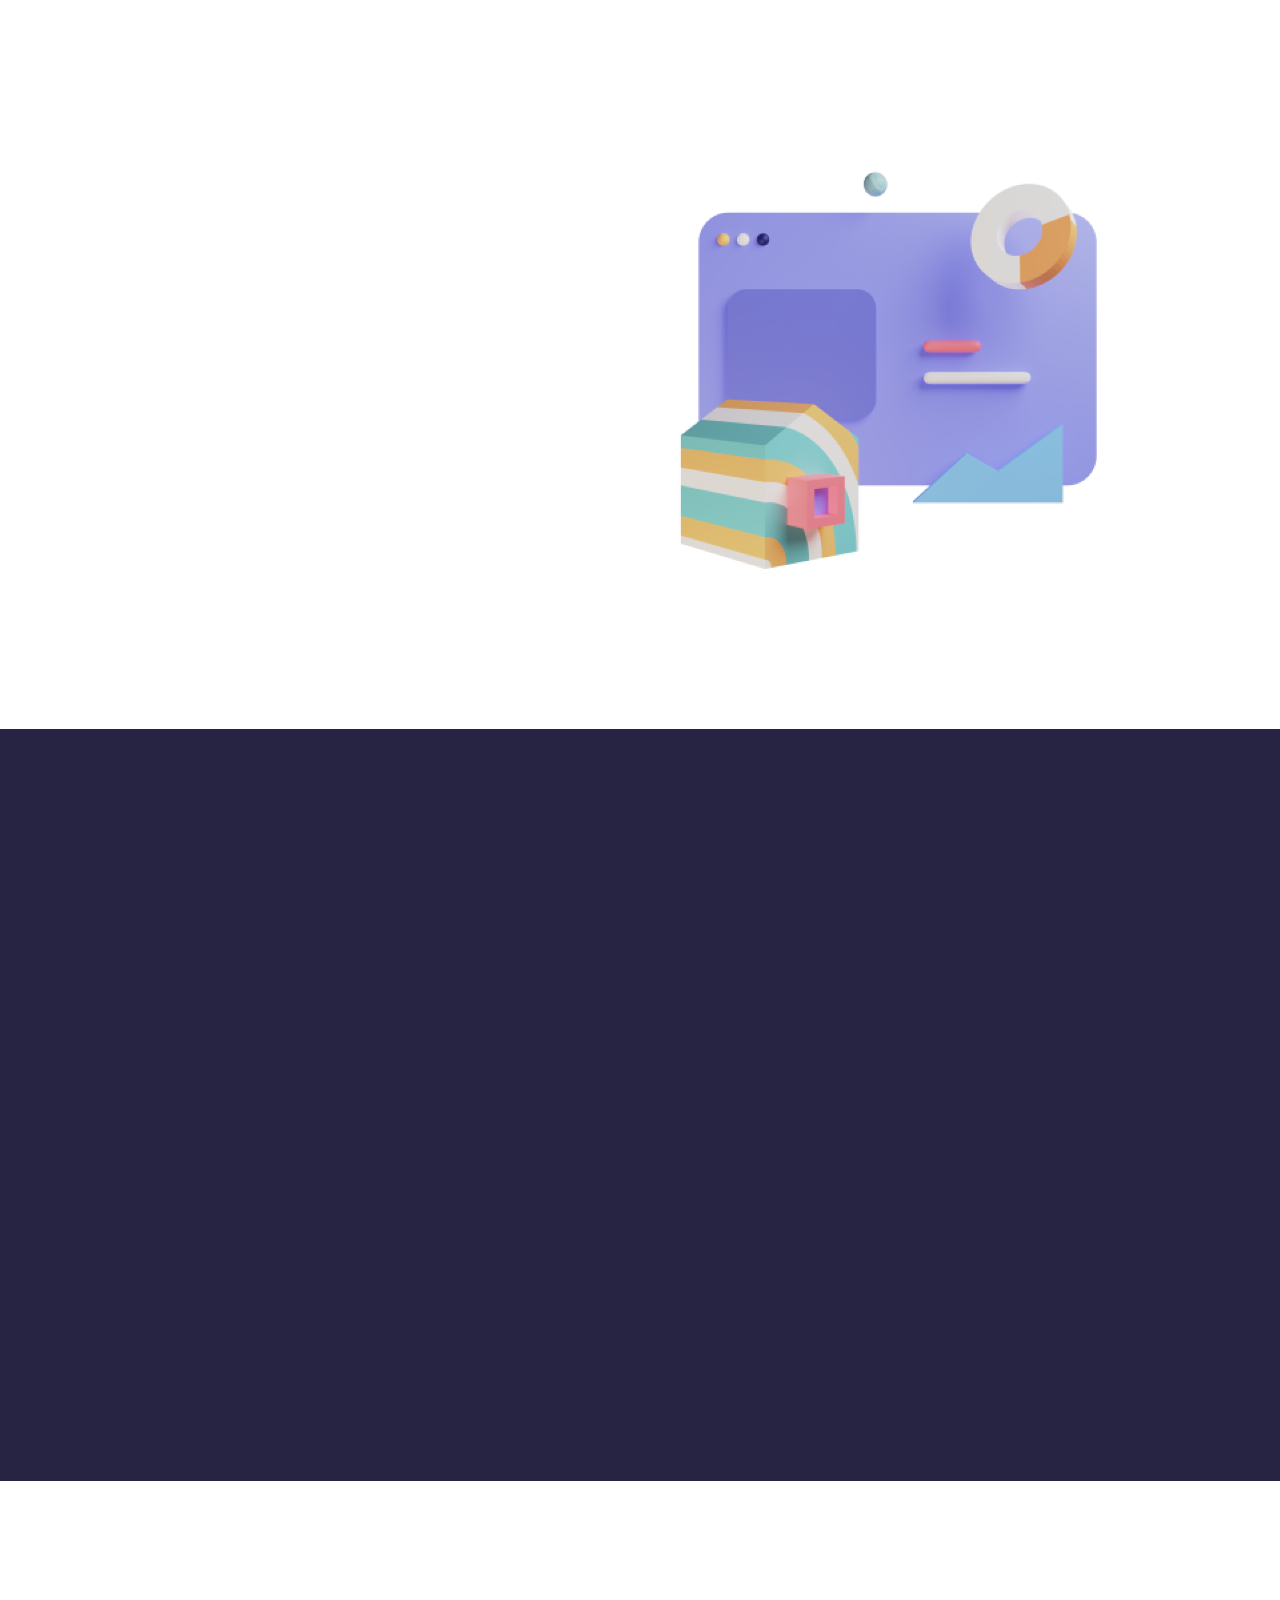
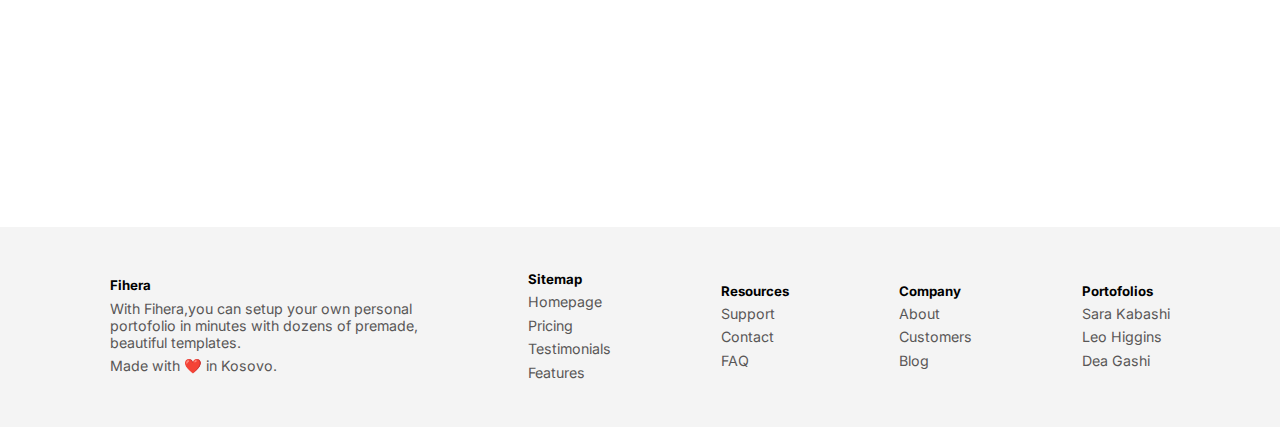
==== index.html @ 13989771 "Added new files" ====
<!DOCTYPE html>
<html lang="en">
<head>
    <meta charset="UTF-8">
    <meta http-equiv="X-UA-Compatible" content="IE=edge">
    <meta name="viewport" content="width=device-width, initial-scale=1.0">
    <title>Fihera</title>
    <link rel="stylesheet" href="style.css">
    <link rel="preconnect" href="https://fonts.googleapis.com">
<link rel="preconnect" href="https://fonts.gstatic.com" crossorigin>
<link href="https://fonts.googleapis.com/css2?family=Inter:wght@300;400;700&display=swap" rel="stylesheet">
<link href='https://unpkg.com/boxicons@2.0.7/css/boxicons.min.css' rel='stylesheet'>
<link  href="https://cdnjs.cloudflare.com/ajax/libs/gsap/3.7.1/gsap.min.js">
<link rel="stylesheet" href="https://unpkg.com/aos@next/dist/aos.css" />
</head>
<body>
    <nav class="nav">
        
        <ul>
            <a href="#" class="logo">Fihera</a>
            <div class="padding-div">
           <li class="community"> Community</li>
           <li class="pricing">Pricing</li>
           <li class="features">Features</li>
        </div>
        <div class="login-div">
         <li class="sign-in">Sign in</li>
        <a href="index2.html"> <button class="get-started__1">Sign up</button></a>
        </div>
        <div class="hamburger">
           <img src="assets/Hamburger Menu.svg" alt="">
        </div>
        </ul>
    </nav>
   <div class="section-1">
       <div class="information-div">
           <div class="star-div">
         <div class="star-images">
             <img src="assets/star.svg" alt="">
             <img src="assets/star.svg" alt="">
             <img src="assets/star.svg" alt="">
             <img src="assets/star.svg" alt="">
             <img src="assets/star.svg" alt="">
         </div>
         <div class="star-information">
            <h5>Rated 4.8/5 (243 reviews)</h4>

        </div>
    </div>
        <div class="header-div">
            <h1>Create your portofolio <br>
          in minutes.</h1>
         </div>
         <div class="p-div">
             <h5>With Fihera, you can setup your own personal 
                 portofolio in minutes <br> with dozens of premade, beautiful templates.
             </h5>
         </div>
         <div class="link-div">
             <button> Start Free Trial</button>
             <a href="#">View Examples</a>
         </div>
         <div class="tick-div">
         <div class="first-tick">
             <img src="assets/Checkmark.svg" alt="">
             <p>No credit required</p>
         </div>
         <div class="second-tick">
            <img src="assets/Checkmark.svg" alt="">
            <p>10 Free Templates</p>
        </div>
        </div>
       </div>
      
       <div class="img-div">
           <img src="Assets/Other 19.png" alt="">
       </div>
   </div>
   <div class="section-2">
    <div class="text-part" data-aos="fade-in">
        <p> Why Fihera?</p>
        <h3>A good portofolio means
            good <br> employability.
        </h3>
    </div>
    <div class="card-section">
    <div class="card-1" data-aos="fade-in">
        <img src="assets/time.svg" alt="">
        <h5>Build in minutes</h5>
        <p>With a selection of 
            premade templates, <br> you
            can build out a portofolio in less
            than <br> 10 minutes.
        </p>
    </div>
    <div class="card-1" data-aos="fade-in" 
    data-aos-offset="220">
        <img src="assets/code.svg"  alt="">
        <h5>Add Custom CSS</h5>
        <p>Customize your personal portofolio even <br>
            more with the ability to add your own <br>
            custom CSS styles.
        </p>
    </div>
    <div class="card-1" data-aos="fade-in" data-aos-offset="260"  >
        <img src="assets/allSizes.svg" alt="">
        <h5>Responsive</h5>
        <p> All Fihera templates are fully responsive to<br>
ensure the experience is seemless <br>
across all devices.
        </p>
    </div>
</div>
</div>
   <div class="section-3">
       <div class="wrapper" data-aos="fade-in" data-aos-offset="230">
         <div class="info-div">
             <h1> Diversify your portofolio.</h1>
             <p> Create an even more impressive 
                 portofolio by <br> creating case studies
                 for your projects. Simply <br> follow
                 our step-by-step guide.
             </p>
             <button class="st-fr-tr"> Start Free Trial</button>
         </div> 
         <div class="thirdimg-box">
             <img src="assets/Page Image.png" alt="">
         </div> 
       </div>
   </div>
   <div class="section-4">
  
       <div class="portofolio-card" id="portofolio-1"  data-aos="fade-right"    data-aos-easing="ease">
 
           <div class="first-part">
           <div class="profile-div">
             <img src="assets/User Avatar.svg" alt="">
           </div>
           <div class="name-div">
              <h5>Sara Kabashi</h5>
              <p>$100k in revenue</p>
           </div>
        </div>
           <div class="info__div">
               <p>Setting up my portofolio with Fihera 
                   took no <br> more than 100 minutes.
                   Since then, my <br> portofolio 
                   has attracted a lot of clients and <br>
                   made more than $100k.
               </p>
               <button>View Sara's Portofolio</button>
           </div>
       
    </div>
    <div class="portofolio-card" id="portofolio-2" data-aos="fade-right" data-aos-offset="240" >

        <div class="first-part">
        <div class="profile-div">
          <img src="assets/User Avatar 2.svg" alt="">
        </div>
        <div class="name-div">
           <h5>Leo Higgins</h5>
           <p>$20k in revenue</p>
        </div>
     </div>
        <div class="info__div">
            <p> I have been getting A LOT of leads ever <br>
                since I used Fihera's premade templates, <br>
                now I just need to work on my case studies <br>
                and I'll be ready to go!
            </p>
            <button>View Leo's Portofolio</button>
        </div>
     </div>
     <div class="portofolio-card" id="portofolio-3" data-aos="fade-right" data-aos-offset="285">

        <div class="first-part">
        <div class="profile-div">
          <img src="assets/User Avatar 32.svg" alt="">
        </div>
        <div class="name-div">
           <h5>Dea Gashi</h5>
           <p>$30k in revenue</p>
        </div>
     </div>
        <div class="info__div">
            <p> I only just started freelancing this year
                <br> and I have already made <br> more 
                than I ever made in my <br> full-time job. The templates are <br>
                just so amazing.
            </p>
            <button>View Dea's Portofolio</button>
        </div>
    </div>
</div>
   <footer>
           <div class="footer-col">
               <h5>Fihera</h5>
               <p>With Fihera,you can 
                   setup your own personal <br>
                   portofolio in minutes with dozens of premade,<br>
                   beautiful templates.
               </p>
               <p class="footer-p">Made with ❤️ in Kosovo.</p>
           </div>
           <div class="footer-col">
            <h5>Sitemap</h5>
            <p>Homepage</p>
            <p>Pricing</p>
            <p>Testimonials</p>
            <p>Features</p>
        </div>
        <div class="footer-col">
            <h5>Resources</h5>
            <p>Support</p>
            <p>Contact</p>
            <p>FAQ</p>
            
        </div>
        <div class="footer-col">
            <h5>Company</h5>
            <p>About</p>
            <p>Customers</p>
            <p>Blog</p>
            
        </div>
        <div class="footer-col">
            <h5>Portofolios</h5>
            <p>Sara Kabashi</p>
            <p>Leo Higgins</p>
            <p>Dea Gashi</p>
            
        </div>
   </footer>
   <script src="https://cdnjs.cloudflare.com/ajax/libs/gsap/3.7.1/gsap.min.js"></script>
   <script src="https://unpkg.com/aos@next/dist/aos.js"></script>
   <script>
       AOS.init();
      gsap.from('.star-div',{
          opacity:0,
          x:-5,
          delay:1.2,
          duration:1,
        
      })
      gsap.from('.header-div',{
          opacity:0,
          y:-10,
          duration:1.5,
        delay:1.5,     })
        gsap.from('.p-div',{
opacity:0,
y:-5,
duration:1.2,
delay:1.8,

        })
        gsap.from('.link-div button',{
            opacity:0,
            y:-5,
            duration:1,
            delay:2,
        })
        gsap.from('.link-div a',{
            opacity:0,
            y:-6,
            duration:1,
            delay:2.2,
        })
        gsap.from('.first-tick',{
            opacity:0,
            x:-5,
            duration:1,
            delay:2.4,
        })
        gsap.from('.second-tick',{
            opacity:0,
            x:5,
            duration:1,
            delay:2.6,
        })
        gsap.from('nav',{
            opacity:0,
            y:-5,
            duration:1,
            delay:2.7,
        })
   </script>
</body>
</html>
---- style.css ----
* {
  margin: 0;
  padding: 0;
  -webkit-box-sizing: border-box;
          box-sizing: border-box;
  font-family: 'Inter', sans-serif;
}

body {
  overflow-x: hidden;
}

nav {
  background: #FFFFFF;
}

ul {
  display: -webkit-box;
  display: -ms-flexbox;
  display: flex;
  -webkit-box-align: center;
      -ms-flex-align: center;
          align-items: center;
  -webkit-box-pack: justify;
      -ms-flex-pack: justify;
          justify-content: space-between;
  padding: 2rem 6rem;
}

nav ul li {
  list-style: none;
}

nav a {
  text-decoration: none;
  color: #272343;
}

nav ul li a {
  color: #272343;
}

.hamburger {
  display: none;
}

.get-started__1 {
  background-color: #BAE8E8;
  display: inline-block;
  width: 90px;
  height: 45px;
  border-radius: 4px;
  color: #272343;
  outline: none;
  border: none;
  font-weight: 600;
  cursor: pointer;
  -webkit-transition: 0.3s;
  transition: 0.3s;
}

.logo {
  font-weight: 600;
  -webkit-transition: 0.3s;
  transition: 0.3s;
  cursor: pointer;
}

.logo:hover {
  color: #003757;
}

.padding-div {
  display: -webkit-box;
  display: -ms-flexbox;
  display: flex;
  -webkit-box-pack: center;
      -ms-flex-pack: center;
          justify-content: center;
}

.padding-div li {
  padding: 0 1rem;
}

.login-div {
  display: -webkit-box;
  display: -ms-flexbox;
  display: flex;
  -webkit-box-orient: horizontal;
  -webkit-box-direction: normal;
      -ms-flex-direction: row;
          flex-direction: row;
}

.sign-in {
  padding-top: 0.8rem;
  padding-right: 1rem;
  font-weight: 400;
  font-size: 0.96rem;
  -webkit-transition: 0.3s;
  transition: 0.3s;
  cursor: pointer;
}

.pricing {
  font-size: 0.96rem;
  -webkit-transition: 0.3s;
  transition: 0.3s;
  cursor: pointer;
}

.community {
  font-size: 0.96rem;
  -webkit-transition: 0.3s;
  transition: 0.3s;
  cursor: pointer;
}

.features {
  font-size: 0.96rem;
  -webkit-transition: 0.3s;
  transition: 0.3s;
  cursor: pointer;
}

@media only screen and (max-width: 1175px) {
  ul {
    padding: 2rem 7rem;
  }
}

@media screen and (max-width: 1110px) {
  ul {
    padding: 2rem 5rem;
  }
  .first-information {
    padding-left: 5rem;
  }
  .image-holder {
    padding-right: 5rem;
  }
}

@media screen and (max-width: 916px) {
  ul {
    padding: 2rem 3rem;
  }
}

@media screen and (max-width: 793px) {
  ul {
    padding: 2rem 1rem;
  }
}

@media screen and (max-width: 375px) {
  body {
    overflow-x: hidden;
  }
  nav {
    width: 100vw;
  }
  .community {
    display: none;
  }
  .pricing {
    display: none;
  }
  .features {
    display: none;
  }
  .get-started__1 {
    display: none;
  }
  .sign-in {
    display: none;
  }
  .logo {
    font-size: 1.3rem;
  }
  .hamburger {
    display: inline-block;
  }
  ul {
    padding: 2rem 2.5rem;
  }
}

.section-1 {
  display: -webkit-box;
  display: -ms-flexbox;
  display: flex;
  -webkit-box-orient: horizontal;
  -webkit-box-direction: normal;
      -ms-flex-direction: row;
          flex-direction: row;
  -webkit-box-pack: space-evenly;
      -ms-flex-pack: space-evenly;
          justify-content: space-evenly;
  -webkit-box-align: center;
      -ms-flex-align: center;
          align-items: center;
  background-color: #FFFFFF;
  width: 100%;
  height: 620px;
  padding: 0rem 8rem;
  padding-bottom: 7rem;
}

.information-div {
  display: -webkit-box;
  display: -ms-flexbox;
  display: flex;
  -webkit-box-orient: vertical;
  -webkit-box-direction: normal;
      -ms-flex-direction: column;
          flex-direction: column;
  -webkit-box-pack: justify;
      -ms-flex-pack: justify;
          justify-content: space-between;
  -webkit-box-align: start;
      -ms-flex-align: start;
          align-items: flex-start;
}

.img-div {
  display: -webkit-box;
  display: -ms-flexbox;
  display: flex;
  -webkit-box-pack: center;
      -ms-flex-pack: center;
          justify-content: center;
}

.img-div img {
  width: 500px;
  height: 500px;
  -webkit-animation-name: imganimation;
          animation-name: imganimation;
  -webkit-animation-duration: 1.5s;
          animation-duration: 1.5s;
}

@-webkit-keyframes imganimation {
  from {
    -webkit-transform: translateY(15px);
            transform: translateY(15px);
    opacity: 0;
  }
  to {
    -webkit-transform: translateY(0px);
            transform: translateY(0px);
    opacity: 1;
  }
}

@keyframes imganimation {
  from {
    -webkit-transform: translateY(15px);
            transform: translateY(15px);
    opacity: 0;
  }
  to {
    -webkit-transform: translateY(0px);
            transform: translateY(0px);
    opacity: 1;
  }
}

.star-div {
  display: -webkit-box;
  display: -ms-flexbox;
  display: flex;
  -webkit-box-orient: horizontal;
  -webkit-box-direction: normal;
      -ms-flex-direction: row;
          flex-direction: row;
  -webkit-box-align: center;
      -ms-flex-align: center;
          align-items: center;
  opacity: 1;
}

.star-images {
  display: -webkit-box;
  display: -ms-flexbox;
  display: flex;
  -webkit-box-orient: horizontal;
  -webkit-box-direction: normal;
      -ms-flex-direction: row;
          flex-direction: row;
}

.star-images img {
  padding: 0rem 0.2rem;
  width: 20px;
}

.star-information {
  display: -webkit-box;
  display: -ms-flexbox;
  display: flex;
  -webkit-box-orient: horizontal;
  -webkit-box-direction: normal;
      -ms-flex-direction: row;
          flex-direction: row;
  -ms-flex-wrap: nowrap;
      flex-wrap: nowrap;
}

.star-information h5 {
  color: #595757;
  font-weight: 500;
}

.p-div {
  display: -webkit-box;
  display: -ms-flexbox;
  display: flex;
  color: #8a8a8a;
  padding-top: 0.5rem;
}

.p-div h5 {
  font-weight: 400;
}

.link-div {
  display: -webkit-box;
  display: -ms-flexbox;
  display: flex;
  -webkit-box-orient: horizontal;
  -webkit-box-direction: normal;
      -ms-flex-direction: row;
          flex-direction: row;
  -webkit-box-pack: justify;
      -ms-flex-pack: justify;
          justify-content: space-between;
  -webkit-box-align: center;
      -ms-flex-align: center;
          align-items: center;
  padding: 1rem 0rem;
}

.link-div a {
  padding: 0rem 1.5rem;
  font-size: 0.89rem;
}

.link-div button {
  background-color: #BAE8E8;
  display: inline-block;
  width: 140px;
  height: 45px;
  border-radius: 4px;
  color: #272343;
  outline: none;
  border: none;
  font-weight: 600;
  cursor: pointer;
  -webkit-transition: 0.3s;
  transition: 0.3s;
}

.link-div a {
  color: #272343;
  font-weight: 550;
}

.tick-div {
  display: -webkit-box;
  display: -ms-flexbox;
  display: flex;
}

.tick-div p {
  color: #8a8a8a;
  font-weight: 400;
  font-size: 0.89rem;
}

.first-tick {
  display: -webkit-box;
  display: -ms-flexbox;
  display: flex;
  -webkit-box-orient: horizontal;
  -webkit-box-direction: normal;
      -ms-flex-direction: row;
          flex-direction: row;
}

.first-tick p {
  padding: 0rem 0.5rem;
}

.second-tick {
  display: -webkit-box;
  display: -ms-flexbox;
  display: flex;
  -webkit-box-orient: horizontal;
  -webkit-box-direction: normal;
      -ms-flex-direction: row;
          flex-direction: row;
}

.second-tick p {
  padding: 0rem 0.5rem;
}

.tick-div img {
  width: 15px;
}

.header-div h1 {
  font-size: 3rem;
  padding-top: 0.5rem;
}

@media screen and (max-width: 1089px) {
  .section-1 {
    padding: 0rem 6rem;
    position: relative;
    padding-bottom: 8rem;
  }
}

@media screen and (max-width: 991px) {
  .section-1 {
    padding: 0rem 4em;
    padding-bottom: 8rem;
  }
}

@media screen and (max-width: 901px) {
  .section-1 {
    padding: 0rem 2em;
    padding-bottom: 8rem;
  }
}

@media screen and (max-width: 887px) {
  .section-1 {
    padding: 0rem 2rem;
    padding-bottom: 8rem;
  }
  .img-div img {
    width: 400px;
  }
  .information-div {
    -webkit-transform: scale(0.8);
            transform: scale(0.8);
  }
}

.section-2 {
  display: -webkit-box;
  display: -ms-flexbox;
  display: flex;
  -webkit-box-orient: horizontal;
  -webkit-box-direction: normal;
      -ms-flex-direction: row;
          flex-direction: row;
  -webkit-box-pack: start;
      -ms-flex-pack: start;
          justify-content: flex-start;
  -webkit-box-align: start;
      -ms-flex-align: start;
          align-items: flex-start;
  display: block;
  padding: 4rem 7rem;
  background: #272343;
}

.text-part {
  display: -webkit-box;
  display: -ms-flexbox;
  display: flex;
  -webkit-box-pack: start;
      -ms-flex-pack: start;
          justify-content: flex-start;
  -webkit-box-align: start;
      -ms-flex-align: start;
          align-items: flex-start;
  -webkit-box-orient: vertical;
  -webkit-box-direction: normal;
      -ms-flex-direction: column;
          flex-direction: column;
}

.text-part p {
  font-weight: 600;
  color: #BAE8E8;
}

.text-part h3 {
  padding-top: 0.7rem;
  font-size: 1.7rem;
  color: #fff;
}

.card-1 {
  display: -webkit-box;
  display: -ms-flexbox;
  display: flex;
  -webkit-box-orient: vertical;
  -webkit-box-direction: normal;
      -ms-flex-direction: column;
          flex-direction: column;
  -webkit-box-pack: start;
      -ms-flex-pack: start;
          justify-content: flex-start;
}

.card-section {
  display: -webkit-box;
  display: -ms-flexbox;
  display: flex;
  -webkit-box-orient: horizontal;
  -webkit-box-direction: normal;
      -ms-flex-direction: row;
          flex-direction: row;
  -webkit-box-pack: start;
      -ms-flex-pack: start;
          justify-content: flex-start;
  -webkit-box-align: center;
      -ms-flex-align: center;
          align-items: center;
  padding-top: 2rem;
}

.card-1 img {
  width: 30px;
}

.card-1 h5 {
  padding-top: 0.5rem;
  color: #BAE8E8;
}

.card-1 p {
  padding-top: 0.7rem;
  color: #8a8a8a;
}

.card-section div {
  padding: 0rem 1rem;
}

.section-3 {
  display: -webkit-box;
  display: -ms-flexbox;
  display: flex;
  -webkit-box-orient: horizontal;
  -webkit-box-direction: normal;
      -ms-flex-direction: row;
          flex-direction: row;
  -webkit-box-pack: center;
      -ms-flex-pack: center;
          justify-content: center;
  -webkit-box-align: center;
      -ms-flex-align: center;
          align-items: center;
  background: #272343;
}

.wrapper {
  display: -webkit-box;
  display: -ms-flexbox;
  display: flex;
  -webkit-box-orient: horizontal;
  -webkit-box-direction: normal;
      -ms-flex-direction: row;
          flex-direction: row;
  background: #BAE8E8;
  width: 1100px;
  border-radius: 8px;
  height: 400px;
  -webkit-box-pack: justify;
      -ms-flex-pack: justify;
          justify-content: space-between;
  -webkit-box-align: center;
      -ms-flex-align: center;
          align-items: center;
  color: #272343;
  overflow: hidden;
}

.info-div {
  display: -webkit-box;
  display: -ms-flexbox;
  display: flex;
  -webkit-box-orient: vertical;
  -webkit-box-direction: normal;
      -ms-flex-direction: column;
          flex-direction: column;
  padding-left: 4rem;
}

.info-div p {
  padding-top: 0.7rem;
  color: #272343;
  font-weight: 300;
}

.info-div button {
  width: 130px;
  height: 45px;
  background: #272343;
  outline: none;
  border: none;
  border-radius: 3px;
  color: #BAE8E8;
  font-weight: 600;
  letter-spacing: 0.1px;
  margin-top: 0.7rem;
}

.thirdimg-box {
  padding-top: 2rem;
  padding-right: 4rem;
}

.thirdimg-box img {
  width: 500px;
}

.section-4 {
  display: -webkit-box;
  display: -ms-flexbox;
  display: flex;
  -webkit-box-orient: horizontal;
  -webkit-box-direction: normal;
      -ms-flex-direction: row;
          flex-direction: row;
  -webkit-box-align: center;
      -ms-flex-align: center;
          align-items: center;
  -webkit-box-pack: start;
      -ms-flex-pack: start;
          justify-content: flex-start;
  padding: 3rem 12rem;
  overflow-x: scroll;
}

.portofolio-card {
  display: -webkit-box;
  display: -ms-flexbox;
  display: flex;
  -webkit-box-orient: vertical;
  -webkit-box-direction: normal;
      -ms-flex-direction: column;
          flex-direction: column;
  -webkit-box-align: center;
      -ms-flex-align: center;
          align-items: center;
  -webkit-box-pack: start;
      -ms-flex-pack: start;
          justify-content: flex-start;
  border: 1px solid #ebebeb;
  width: 340px;
  height: 250px;
  border-radius: 4px;
  padding: 0rem 8rem;
}

.first-part {
  display: -webkit-box;
  display: -ms-flexbox;
  display: flex;
  -webkit-box-orient: horizontal;
  -webkit-box-direction: normal;
      -ms-flex-direction: row;
          flex-direction: row;
  -ms-flex-wrap: nowrap;
      flex-wrap: nowrap;
  padding-top: 0.5rem;
  padding-right: 7rem;
}

.name-div {
  display: -webkit-box;
  display: -ms-flexbox;
  display: flex;
  -webkit-box-orient: vertical;
  -webkit-box-direction: normal;
      -ms-flex-direction: column;
          flex-direction: column;
  padding: 0.4rem 0.6rem;
}

.name-div h5 {
  color: #272343;
}

.name-div p {
  font-size: 0.89rem;
}

.info__div {
  display: -webkit-box;
  display: -ms-flexbox;
  display: flex;
  -webkit-box-orient: vertical;
  -webkit-box-direction: normal;
      -ms-flex-direction: column;
          flex-direction: column;
  -webkit-transform: translateY(0px);
          transform: translateY(0px);
}

.info__div p {
  font-size: 0.94rem;
}

.info__div button {
  width: 300px;
  height: 45px;
  background-color: #fff;
  border: 1px solid #ebebeb;
  color: #272343;
  font-weight: 600;
  border-radius: 4px;
  -webkit-transition: 0.3s;
  transition: 0.3s;
  cursor: pointer;
  -webkit-transform: translateY(12px);
          transform: translateY(12px);
}

.info__div button:hover {
  background: #BAE8E8;
  color: #272343;
  border: 1px solid #BAE8E8;
}

.portofolio-card {
  padding: 0.4rem 1rem;
}

#portofolio-1 p {
  font-size: 0.94rem;
  padding-bottom: -6rem;
}

#portofolio-1, #portofolio-2,
#portofolio-3 {
  margin-right: 1rem;
}

@media screen and (max-width: 1234px) {
  .section-4 {
    padding: 3rem 5rem;
  }
}

@media screen and (max-width: 1117px) {
  .wrapper {
    -webkit-transform: scale(0.8);
            transform: scale(0.8);
  }
  .section-4 {
    -webkit-transform: scale(0.9);
            transform: scale(0.9);
    padding: 3rem 3rem;
  }
}

@media screen and (max-width: 1030px) {
  .section-4 {
    -webkit-box-orient: vertical;
    -webkit-box-direction: normal;
        -ms-flex-direction: column;
            flex-direction: column;
    -webkit-transform: scale(1.1);
            transform: scale(1.1);
  }
  #portofolio-1, #portofolio-2,
  #portofolio-3 {
    margin-top: 1rem;
  }
}

@media screen and (max-width: 887px) {
  .img-div img {
    width: 460px;
    -webkit-transform: scale(0.85);
            transform: scale(0.85);
  }
}

@media screen and (max-width: 821px) {
  .wrapper {
    -webkit-transform: scale(0.9);
            transform: scale(0.9);
  }
  .info-div {
    padding-left: 1rem;
  }
  .thirdimg-box {
    padding-right: 1rem;
    padding-top: 6rem;
  }
  .thirdimg-box img {
    width: 430px;
  }
}

footer {
  background: #f4f4f4;
  display: -webkit-box;
  display: -ms-flexbox;
  display: flex;
  -webkit-box-orient: horizontal;
  -webkit-box-direction: normal;
      -ms-flex-direction: row;
          flex-direction: row;
  -webkit-box-pack: space-evenly;
      -ms-flex-pack: space-evenly;
          justify-content: space-evenly;
  height: 200px;
  -webkit-box-align: center;
      -ms-flex-align: center;
          align-items: center;
}

.footer-col {
  display: -webkit-box;
  display: -ms-flexbox;
  display: flex;
  -webkit-box-orient: vertical;
  -webkit-box-direction: normal;
      -ms-flex-direction: column;
          flex-direction: column;
  -webkit-box-pack: space-evenly;
      -ms-flex-pack: space-evenly;
          justify-content: space-evenly;
  -webkit-box-align: start;
      -ms-flex-align: start;
          align-items: flex-start;
}

.footer-col p {
  padding: 0.2rem 0rem;
  color: #595757;
  font-size: 0.89rem;
}

.footer-col h5 {
  padding-bottom: 0.2rem;
}

.footer-p {
  padding-top: 0.8rem;
}

@media screen and (max-width: 768px) {
  .section-1 {
    -webkit-box-orient: vertical;
    -webkit-box-direction: reverse;
        -ms-flex-direction: column-reverse;
            flex-direction: column-reverse;
    padding: 2rem 0rem;
  }
  .img-div img {
    width: 400px;
    height: auto;
  }
  .information-div {
    -webkit-transform: scale(0.7);
            transform: scale(0.7);
  }
  .card-section {
    -webkit-box-orient: vertical;
    -webkit-box-direction: normal;
        -ms-flex-direction: column;
            flex-direction: column;
    -webkit-box-pack: start;
        -ms-flex-pack: start;
            justify-content: flex-start;
    -webkit-box-align: start;
        -ms-flex-align: start;
            align-items: flex-start;
  }
  .card-section div {
    padding: 1rem 0rem;
  }
  .wrapper {
    -webkit-box-orient: vertical;
    -webkit-box-direction: normal;
        -ms-flex-direction: column;
            flex-direction: column;
    height: 600px;
    width: 600px;
    padding: 2rem 0rem;
  }
  footer {
    -webkit-box-orient: vertical;
    -webkit-box-direction: normal;
        -ms-flex-direction: column;
            flex-direction: column;
    -webkit-box-pack: start;
        -ms-flex-pack: start;
            justify-content: flex-start;
    -webkit-box-align: start;
        -ms-flex-align: start;
            align-items: flex-start;
    height: 700px;
    padding: 2rem 4rem;
  }
  .footer-col {
    padding: 1rem 0rem;
  }
}

@media screen and (max-width: 414px) {
  body {
    overflow-x: hidden;
  }
  .community {
    display: none;
  }
  .pricing {
    display: none;
  }
  .features {
    display: none;
  }
  .get-started__1 {
    display: none;
  }
  .sign-in {
    display: none;
  }
  .logo {
    font-size: 1.3rem;
  }
  .hamburger {
    display: inline-block;
  }
  ul {
    padding: 2rem 2.5rem;
  }
}

@media screen and (max-width: 375px) {
  body {
    overflow-x: hidden;
    max-width: 375px;
  }
  .header-div h1 {
    font-size: 2.7rem;
  }
  .img-div img {
    width: 320px;
    height: auto;
    display: inline-block;
  }
  .img-div {
    margin-bottom: -3rem;
  }
  .star-div {
    display: none;
  }
  .p-div h5 {
    font-size: 1.3rem;
  }
  .link-div {
    -webkit-box-orient: vertical;
    -webkit-box-direction: normal;
        -ms-flex-direction: column;
            flex-direction: column;
    padding-top: 1rem;
  }
  .link-div a {
    padding: 0.5rem 2rem;
    font-size: 1.3rem;
  }
  .link-div button {
    width: 400px;
    height: 60px;
    font-size: 1.3rem;
  }
  .section-1 {
    height: 718px;
    padding-bottom: 1rem;
    overflow: hidden;
  }
  .tick-div {
    -webkit-box-orient: vertical;
    -webkit-box-direction: normal;
        -ms-flex-direction: column;
            flex-direction: column;
  }
  .tick-div p {
    font-size: 1.3rem;
  }
  .tick-div img {
    width: 25px;
  }
  .second-tick {
    padding-top: 0.89rem;
  }
  .information-div {
    padding-bottom: 4rem;
  }
  .section-2 {
    -webkit-box-align: start;
        -ms-flex-align: start;
            align-items: flex-start;
    -webkit-box-pack: start;
        -ms-flex-pack: start;
            justify-content: flex-start;
    padding: 4rem 3rem;
    overflow: hidden;
  }
  .wrapper {
    width: 330px;
    height: 800px;
    overflow: hidden;
  }
  .info-div {
    padding: 2rem 2rem;
  }
  .info-div h1 {
    font-size: 2.3rem;
  }
  .info-div p {
    font-size: 1.3rem;
  }
  .info-div button {
    width: 250px;
    height: 68px;
    font-size: 1.1rem;
  }
  .thirdimg-box {
    width: 210px;
    height: 400px;
    background: #fff;
    margin-right: 0.9rem;
    margin-top: 2.1rem;
    z-index: 2;
    border-radius: 5px;
    position: relative;
    overflow: hidden;
    -webkit-transform: scale(1.22);
            transform: scale(1.22);
  }
  .thirdimg-box img {
    position: absolute;
    -webkit-transform: scale(2.13);
            transform: scale(2.13);
    padding-right: 7rem;
    padding-top: 1rem;
  }
  .section-4 {
    -webkit-box-orient: vertical;
    -webkit-box-direction: normal;
        -ms-flex-direction: column;
            flex-direction: column;
    overflow: hidden;
    padding: 0rem;
    margin-left: 3rem;
    margin-top: 3rem;
    margin-bottom: 5rem;
  }
  .name-div {
    height: 70px;
    width: 200px;
    padding-right: 0px;
  }
  .first-part {
    padding-left: 6rem;
    padding-right: none;
  }
  .portofolio-card {
    width: 300px;
    height: 300px;
    display: -webkit-box;
    display: -ms-flexbox;
    display: flex;
  }
  #portofolio-1, #portofolio-2,
  #portofolio-3 {
    margin-top: 2rem;
  }
  .info__div p {
    height: 140px;
    font-size: 1rem;
    padding-left: 1rem;
  }
  .info__div button {
    width: 210px;
    height: 50px;
    -webkit-transform: translateX(30px);
            transform: translateX(30px);
  }
  footer {
    padding: 5rem 4rem;
    height: 750px;
  }
}

@media screen and (max-width: 320px) {
  body {
    overflow-x: hidden;
    max-width: 320px;
  }
}
/*# sourceMappingURL=style.css.map */
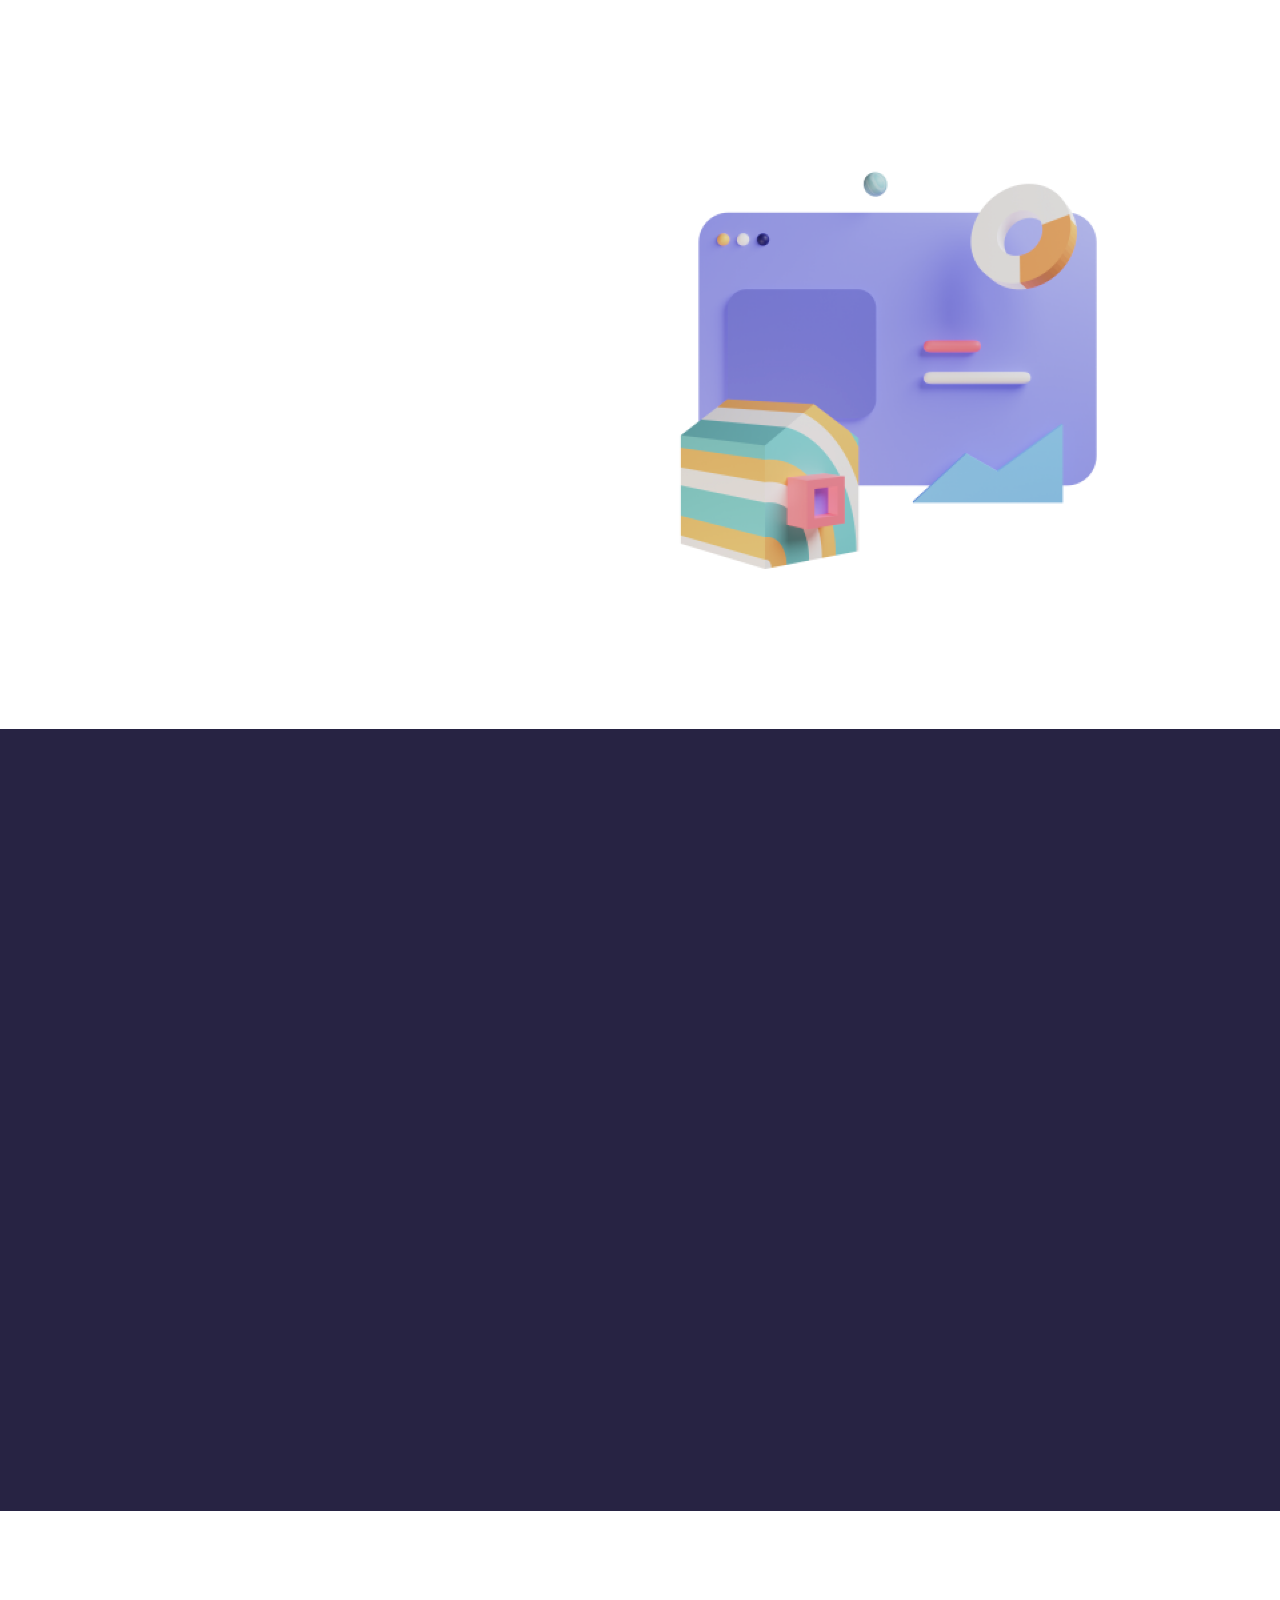
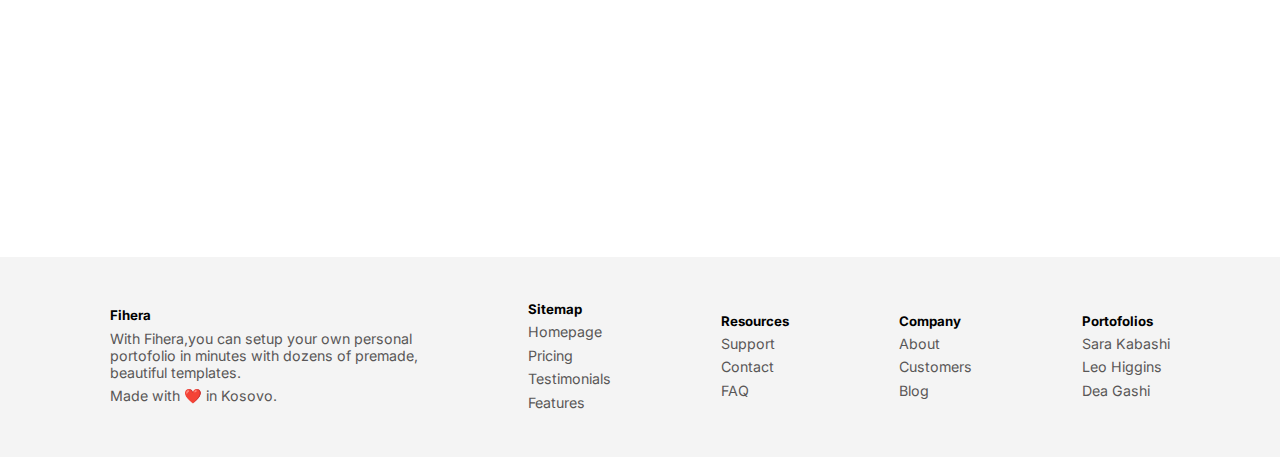
==== commit b8ab8ce6: "Enter" ====
--- a/index.html
+++ b/index.html
@@ -28,7 +28,7 @@
         <a href="index2.html"> <button class="get-started__1">Sign up</button></a>
         </div>
         <div class="hamburger">
-           <img src="assets/Hamburger Menu.svg" alt="">
+           <img src="Assets/Hamburger Menu.svg" alt="">
         </div>
         </ul>
     </nav>
@@ -36,11 +36,11 @@
        <div class="information-div">
            <div class="star-div">
          <div class="star-images">
-             <img src="assets/star.svg" alt="">
-             <img src="assets/star.svg" alt="">
-             <img src="assets/star.svg" alt="">
-             <img src="assets/star.svg" alt="">
-             <img src="assets/star.svg" alt="">
+             <img src="Assets/star.svg" alt="">
+             <img src="Assets/star.svg" alt="">
+             <img src="Assets/star.svg" alt="">
+             <img src="Assets/star.svg" alt="">
+             <img src="Assets/star.svg" alt="">
          </div>
          <div class="star-information">
             <h5>Rated 4.8/5 (243 reviews)</h4>
@@ -62,11 +62,11 @@
          </div>
          <div class="tick-div">
          <div class="first-tick">
-             <img src="assets/Checkmark.svg" alt="">
+             <img src="Assets/Checkmark.svg" alt="">
              <p>No credit required</p>
          </div>
          <div class="second-tick">
-            <img src="assets/Checkmark.svg" alt="">
+            <img src="Assets/Checkmark.svg" alt="">
             <p>10 Free Templates</p>
         </div>
         </div>
@@ -85,7 +85,7 @@
     </div>
     <div class="card-section">
     <div class="card-1" data-aos="fade-in">
-        <img src="assets/time.svg" alt="">
+        <img src="Assets/time.svg" alt="">
         <h5>Build in minutes</h5>
         <p>With a selection of 
             premade templates, <br> you
@@ -95,7 +95,7 @@
     </div>
     <div class="card-1" data-aos="fade-in" 
     data-aos-offset="220">
-        <img src="assets/code.svg"  alt="">
+        <img src="Assets/code.svg"  alt="">
         <h5>Add Custom CSS</h5>
         <p>Customize your personal portofolio even <br>
             more with the ability to add your own <br>
@@ -103,7 +103,7 @@
         </p>
     </div>
     <div class="card-1" data-aos="fade-in" data-aos-offset="260"  >
-        <img src="assets/allSizes.svg" alt="">
+        <img src="Assets/allSizes.svg" alt="">
         <h5>Responsive</h5>
         <p> All Fihera templates are fully responsive to<br>
 ensure the experience is seemless <br>
@@ -124,7 +124,7 @@
              <button class="st-fr-tr"> Start Free Trial</button>
          </div> 
          <div class="thirdimg-box">
-             <img src="assets/Page Image.png" alt="">
+             <img src="Assets/Page Image.png" alt="">
          </div> 
        </div>
    </div>
@@ -134,7 +134,7 @@
  
            <div class="first-part">
            <div class="profile-div">
-             <img src="assets/User Avatar.svg" alt="">
+             <img src="Assets/User Avatar.svg" alt="">
            </div>
            <div class="name-div">
               <h5>Sara Kabashi</h5>
@@ -156,7 +156,7 @@
 
         <div class="first-part">
         <div class="profile-div">
-          <img src="assets/User Avatar 2.svg" alt="">
+          <img src="Assets/User Avatar 2.svg" alt="">
         </div>
         <div class="name-div">
            <h5>Leo Higgins</h5>
@@ -176,7 +176,7 @@
 
         <div class="first-part">
         <div class="profile-div">
-          <img src="assets/User Avatar 32.svg" alt="">
+          <img src="Assets/User Avatar 32.svg" alt="">
         </div>
         <div class="name-div">
            <h5>Dea Gashi</h5>
